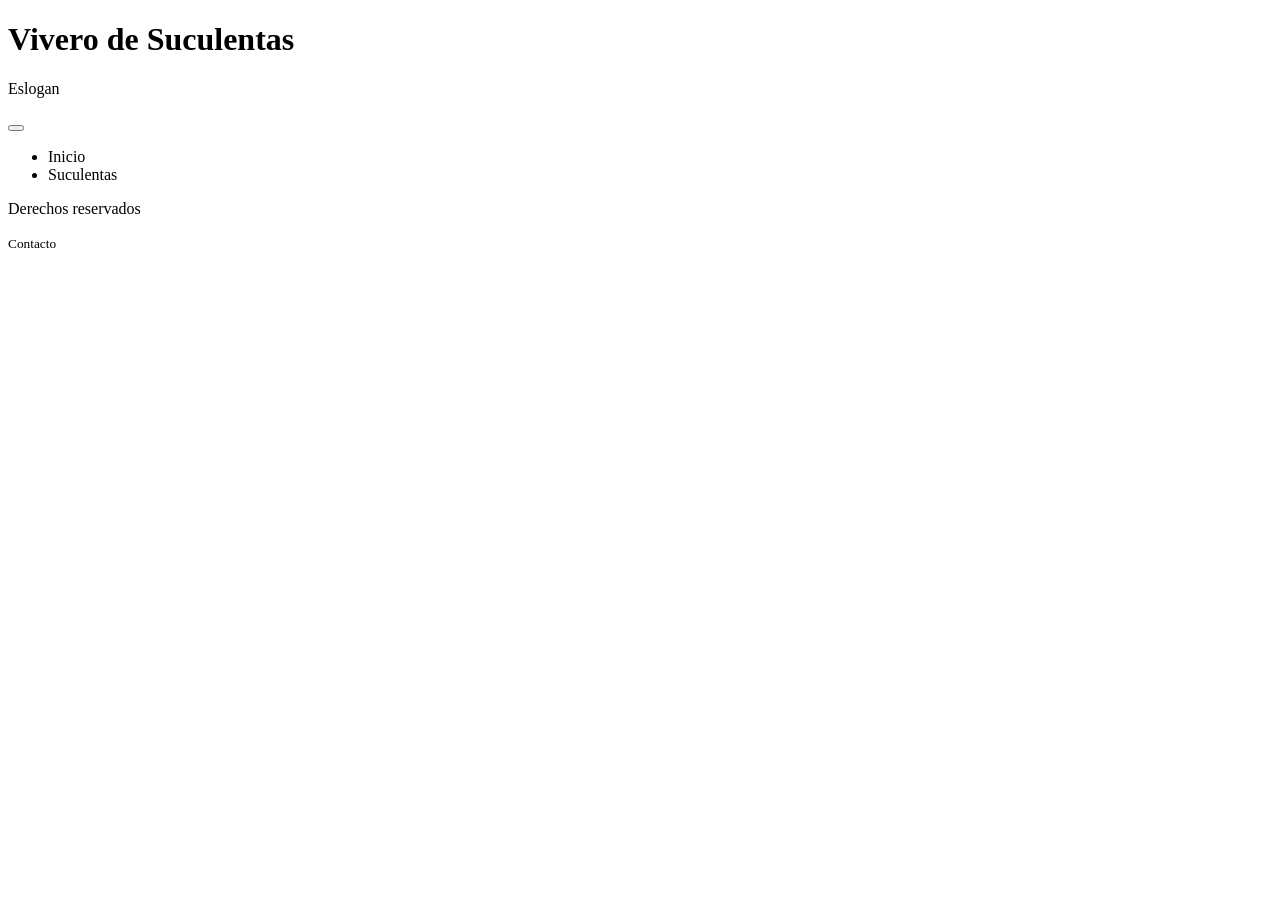
==== practica01/src/main/resources/templates/general/fragmentos.html @ 979bf71d "Parte I. Practica01" ====
<!DOCTYPE html>
<html xmlns:th="http://www.thymeleaf.org">
    <body>

        <!-- Fragmento 1: Header -->
        <header th:fragment="encabezado" class="suc-encabezado py-3">
            <div class="container d-flex align-items-center gap-3">
                <i class="fa-solid fa-seedling fa-2x" aria-hidden="true"></i>
                <div>
                    <h1 class="h3 mb-0" th:text="#{header.titulo}">Vivero de Suculentas</h1>
                    <p class="mb-0 small" th:text="#{header.eslogan}">Eslogan</p>
                </div>
            </div>
        </header>

        <!-- Fragmento 2: Navbar -->
        <nav th:fragment="menu" class="navbar navbar-expand-md navbar-dark suc-navbar py-0">
            <div class="container">
                <button class="navbar-toggler my-2" type="button" data-bs-toggle="collapse"
                        data-bs-target="#menuPrincipal" aria-controls="menuPrincipal"
                        aria-expanded="false" th:aria-label="#{navbar.menu}">
                    <span class="navbar-toggler-icon"></span>
                </button>
                <div class="collapse navbar-collapse" id="menuPrincipal">
                    <ul class="navbar-nav">
                        <li class="nav-item">
                            <a class="nav-link" th:href="@{/}"
                               th:classappend="${paginaActiva == 'inicio'} ? 'active'">
                                <i class="fa-solid fa-house me-1" aria-hidden="true"></i>
                                <span th:text="#{navbar.inicio}">Inicio</span>
                            </a>
                        </li>
                        <li class="nav-item">
                            <a class="nav-link" th:href="@{/suculentas}"
                               th:classappend="${paginaActiva == 'suculentas'} ? 'active'">
                                <i class="fa-solid fa-leaf me-1" aria-hidden="true"></i>
                                <span th:text="#{navbar.suculentas}">Suculentas</span>
                            </a>
                        </li>
                    </ul>
                </div>
            </div>
        </nav>

        <!-- Fragmento 3: Footer -->
        <footer th:fragment="pie" class="suc-pie mt-auto py-3 text-center">
            <div class="container">
                <p class="mb-1" th:text="#{footer.derechos}">Derechos reservados</p>
                <small th:text="#{footer.contacto}">Contacto</small>
            </div>
        </footer>

    </body>
</html>
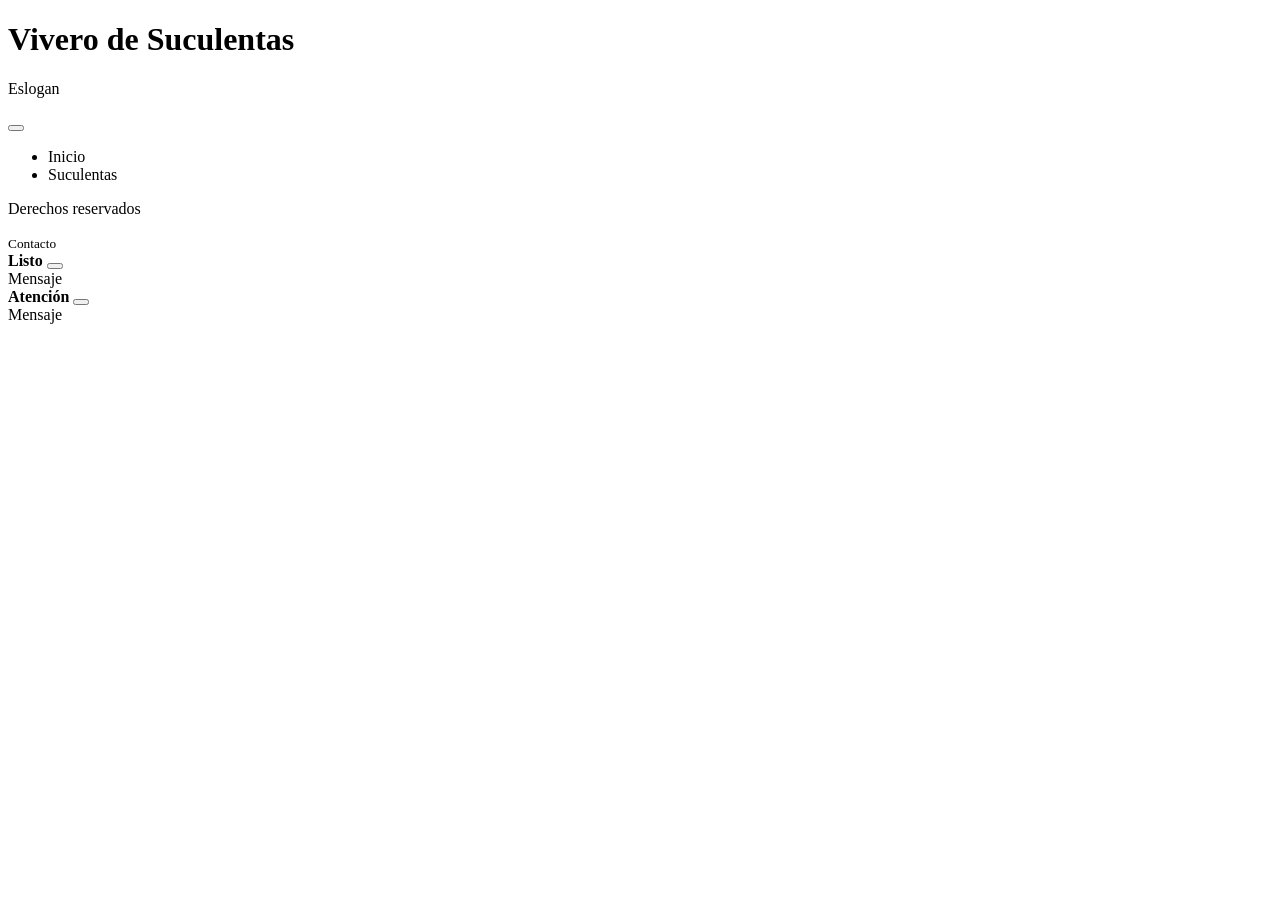
==== commit bb62bdb2: "parte IV. Practica01" ====
--- a/practica01/src/main/resources/templates/general/fragmentos.html
+++ b/practica01/src/main/resources/templates/general/fragmentos.html
@@ -50,5 +50,29 @@
             </div>
         </footer>
 
+        <!-- Fragmento 4: Toast con el mensaje de resultado (RedirectAttributes) -->
+        <section th:fragment="avisoResultado">
+            <div class="toast-container position-fixed top-0 start-50 translate-middle-x p-3" style="z-index: 1080;">
+                <div th:if="${mensajeExito != null}" class="toast border-0" role="status"
+                     aria-live="polite" aria-atomic="true">
+                    <div class="toast-header suc-toast-exito">
+                        <strong class="me-auto" th:text="#{aviso.exito}">Listo</strong>
+                        <button type="button" class="btn-close btn-close-white" data-bs-dismiss="toast"
+                                th:aria-label="#{accion.cerrar}"></button>
+                    </div>
+                    <div class="toast-body" th:text="${mensajeExito}">Mensaje</div>
+                </div>
+                <div th:if="${mensajeError != null}" class="toast border-0" role="alert"
+                     aria-live="assertive" aria-atomic="true">
+                    <div class="toast-header bg-danger text-white">
+                        <strong class="me-auto" th:text="#{aviso.error}">Atención</strong>
+                        <button type="button" class="btn-close btn-close-white" data-bs-dismiss="toast"
+                                th:aria-label="#{accion.cerrar}"></button>
+                    </div>
+                    <div class="toast-body" th:text="${mensajeError}">Mensaje</div>
+                </div>
+            </div>
+        </section>
+
     </body>
 </html>
